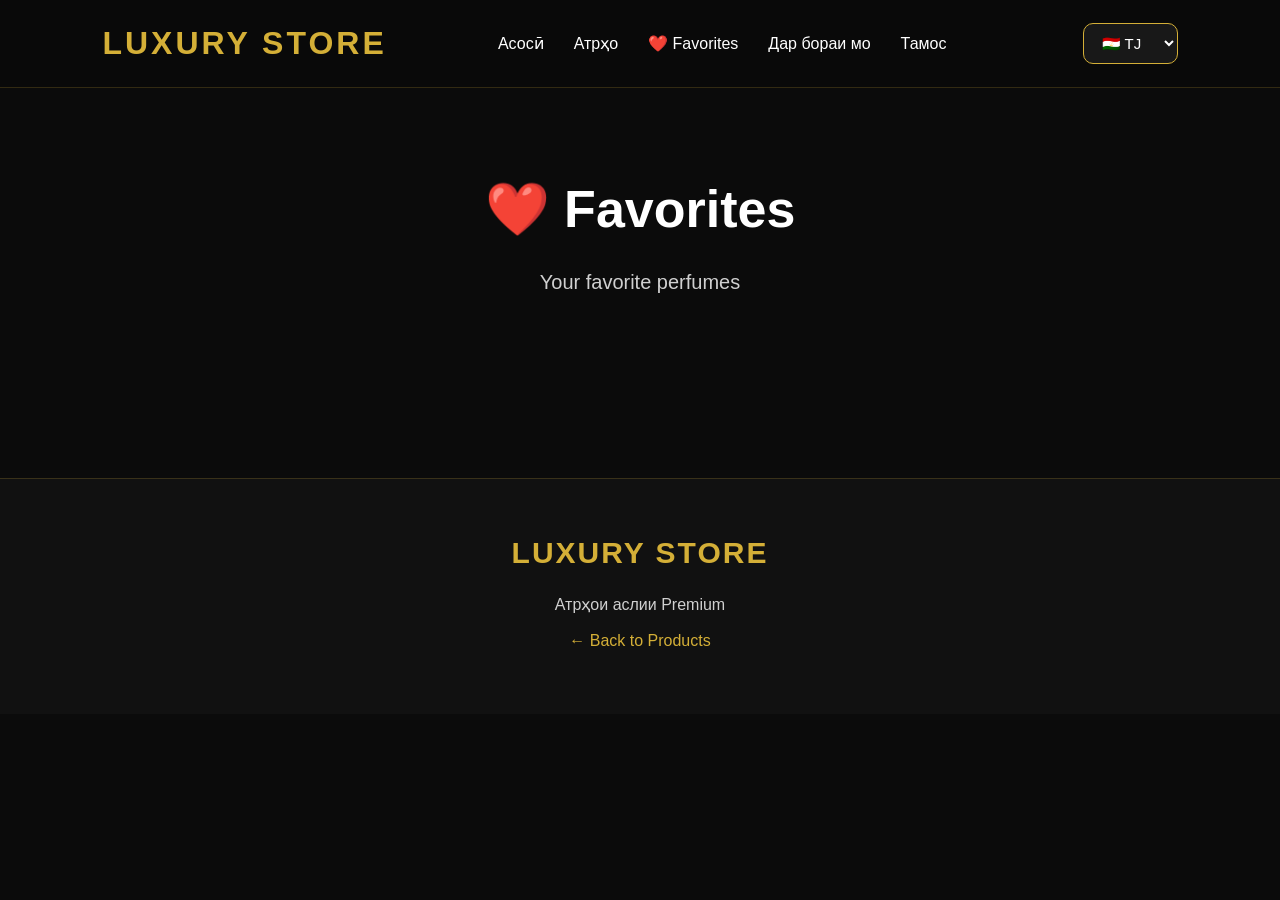
==== favorites.html @ 2065c8db "Update favorites.html" ====
<!DOCTYPE html>
<html lang="tg">

<head>

<meta charset="UTF-8">
<meta name="viewport" content="width=device-width, initial-scale=1.0">

<title>Favorites | LUXURY STORE</title>

<link rel="stylesheet" href="style.css">

</head>

<body>

<header>

<div class="logo">
LUXURY STORE
</div>

<div class="menu-toggle" id="menu-toggle">
☰
</div>

<nav id="nav">

<a href="index.html" id="home">
Асосӣ
</a>

<a href="products.html" id="perfumes">
Атрҳо
</a>

<a href="favorites.html" id="favoritesLink">
❤️ Favorites
</a>

<a href="#about" id="aboutLink">
Дар бораи мо
</a>

<a href="#contact" id="contactLink">
Тамос
</a>

</nav>

<div class="language-box">

<select id="language">
<option value="tj">🇹🇯 TJ</option>
<option value="ru">🇷🇺 RU</option>
<option value="en">🇬🇧 EN</option>
<option value="de">🇩🇪 DE</option>
</select>

</div>

</header>

<section class="hero-small">

<h1 id="favoritesTitle">
❤️ Favorites
</h1>

<p id="favoritesText">
Your favorite perfumes
</p>

</section>

<section class="products" id="favoritesContainer">

</section>

<footer>

<h2>LUXURY STORE</h2>

<p id="footerText">
Original Premium Perfumes
</p>

<p>

<a href="products.html" id="backProducts">
← Back to Products

</a>

</p>

</footer>

<button id="topBtn" onclick="topFunction()">↑</button>

<script src="languages.js"></script>
<script src="script.js"></script>

</body>
</html>
---- style.css ----
/* ===================================
   LUXURY STORE
   PREMIUM STYLE
=================================== */

*{
margin:0;
padding:0;
box-sizing:border-box;
}

html{
scroll-behavior:smooth;
}

body{
font-family:Arial,Helvetica,sans-serif;
background:#0b0b0b;
color:#fff;
line-height:1.6;
overflow-x:hidden;
}

/* ===================================
HEADER
=================================== */

header{
position:sticky;
top:0;
z-index:1000;
display:flex;
justify-content:space-between;
align-items:center;
padding:18px 8%;
background:rgba(10,10,10,.95);
backdrop-filter:blur(15px);
border-bottom:1px solid rgba(212,175,55,.2);
}

.logo{
font-size:32px;
font-weight:700;
letter-spacing:3px;
color:#d4af37;
user-select:none;
}

/* ===================================
NAVIGATION
=================================== */

nav{
display:flex;
align-items:center;
gap:30px;
}

nav a{
color:#fff;
text-decoration:none;
font-size:16px;
font-weight:500;
position:relative;
transition:.3s;
}

nav a:hover{
color:#d4af37;
}

nav a::after{
content:"";
position:absolute;
left:0;
bottom:-6px;
width:0;
height:2px;
background:#d4af37;
transition:.3s;
}

nav a:hover::after{
width:100%;
}

/* ===================================
LANGUAGE
=================================== */

.language-box{
margin-left:25px;
}

.language-box select{
background:#181818;
color:#fff;
border:1px solid #d4af37;
padding:10px 14px;
border-radius:10px;
cursor:pointer;
font-size:15px;
outline:none;
transition:.3s;
}

.language-box select:hover{
border-color:#f2c94c;
}

/* ===================================
MOBILE MENU
=================================== */

.menu-toggle{
display:none;
font-size:30px;
cursor:pointer;
color:#d4af37;
user-select:none;
}

/* ===================================
HERO
=================================== */

.hero{
position:relative;
display:flex;
justify-content:center;
align-items:center;
text-align:center;
padding:120px 8%;
min-height:85vh;
overflow:hidden;
}

.hero-content{
position:relative;
z-index:2;
max-width:900px;
}

.hero h1{
font-size:64px;
letter-spacing:3px;
margin-bottom:20px;
}

.hero p{
font-size:22px;
color:#d0d0d0;
margin-bottom:45px;
}

.hero-buttons{
display:flex;
justify-content:center;
gap:20px;
flex-wrap:wrap;
}

/* ===================================
BUTTONS
=================================== */

.btn,
.btn2{
display:inline-flex;
justify-content:center;
align-items:center;
padding:15px 34px;
border-radius:12px;
font-size:17px;
font-weight:bold;
text-decoration:none;
transition:.35s;
}

.btn{
background:#d4af37;
color:#000;
}

.btn:hover{
background:#f2c94c;
transform:translateY(-4px);
}

.btn2{
background:transparent;
border:2px solid #d4af37;
color:#fff;
}

.btn2:hover{
background:#d4af37;
color:#000;
transform:translateY(-4px);
}

.hero::before{
content:"";
position:absolute;
width:520px;
height:520px;
background:#d4af37;
filter:blur(220px);
opacity:.08;
top:-160px;
right:-160px;
}

.hero::after{
content:"";
position:absolute;
width:460px;
height:460px;
background:#ffffff;
filter:blur(250px);
opacity:.03;
bottom:-170px;
left:-170px;
}
/* ===================================
BRANDS
=================================== */

.brands{
padding:90px 8%;
text-align:center;
}

.brands h2{
font-size:38px;
margin-bottom:45px;
color:#d4af37;
}

.brand-grid{
display:grid;
grid-template-columns:repeat(4,1fr);
gap:25px;
}

.brand-grid div{
background:#171717;
border:1px solid rgba(212,175,55,.15);
padding:28px;
border-radius:16px;
font-size:20px;
font-weight:bold;
transition:.35s;
}

.brand-grid div:hover{
transform:translateY(-8px);
border-color:#d4af37;
box-shadow:0 12px 30px rgba(212,175,55,.18);
}

/* ===================================
ABOUT
=================================== */

.about{
padding:90px 8%;
}

.about h2{
text-align:center;
font-size:38px;
margin-bottom:50px;
color:#d4af37;
}

.about-grid{
display:grid;
grid-template-columns:repeat(3,1fr);
gap:30px;
}

.box{
background:#171717;
border:1px solid rgba(212,175,55,.15);
padding:35px;
border-radius:18px;
transition:.35s;
}

.box:hover{
transform:translateY(-8px);
border-color:#d4af37;
box-shadow:0 12px 30px rgba(212,175,55,.18);
}

.box h3{
font-size:24px;
margin-bottom:18px;
}

.box p{
font-size:17px;
line-height:1.8;
color:#d0d0d0;
}

/* ===================================
PRODUCTS
=================================== */

.hero-small{
padding:80px 8% 40px;
text-align:center;
}

.hero-small h1{
font-size:52px;
margin-bottom:15px;
}

.hero-small p{
font-size:20px;
color:#d0d0d0;
}

.products{
max-width:1500px;
margin:60px auto;
padding:0 8%;
display:grid;
grid-template-columns:repeat(3,1fr);
gap:35px;
}

.product{
background:#171717;
border:1px solid rgba(212,175,55,.18);
border-radius:20px;
overflow:hidden;
display:flex;
flex-direction:column;
transition:.35s;
position:relative;
}
.product::before{

content:"";

position:absolute;

top:0;
left:-100%;

width:100%;
height:100%;

background:linear-gradient(
90deg,
transparent,
rgba(212,175,55,.18),
transparent
);

transition:.7s;

pointer-events:none;

}

.product:hover{
transform:translateY(-8px);
border-color:#d4af37;
box-shadow:0 15px 35px rgba(212,175,55,.22);
}
.product:hover::before{
left:100%;
}

.product img{
width:100%;
aspect-ratio:3/4;
object-fit:cover;
display:block;
transition:.4s;
}
.favorite{

position:absolute;
top:15px;
right:15px;

width:42px;
height:42px;

display:flex;
justify-content:center;
align-items:center;

background:rgba(0,0,0,.65);
backdrop-filter:blur(8px);

border:1px solid rgba(212,175,55,.3);
border-radius:50%;

font-size:24px;
color:#fff;

cursor:pointer;

transition:.3s;

user-select:none;

z-index:10;

}

.favorite:hover{

background:#d4af37;
color:#000;

transform:scale(1.1);

}

.favorite.active{

background:#d4af37;
color:#000;

}
.product:hover img{
transform:scale(1.04);
}

.product h2{

padding:22px 20px 10px;

font-size:27px;

font-weight:700;

color:#d4af37;

text-align:center;

letter-spacing:1px;

}

.product p{

padding:0 20px;

margin-top:5px;

margin-bottom:10px;

text-align:center;

font-size:17px;

color:#bfbfbf;

flex:1;

}

.product .btn{

margin:20px;

width:calc(100% - 40px);

border-radius:12px;

font-size:16px;

font-weight:bold;

}
/* ===================================
FOOTER
=================================== */

footer{
margin-top:80px;
padding:50px 8%;
background:#111;
text-align:center;
border-top:1px solid rgba(212,175,55,.2);
}

footer h2{
font-size:30px;
color:#d4af37;
margin-bottom:15px;
letter-spacing:2px;
}

footer p{
margin:10px 0;
color:#d0d0d0;
}

footer a{
color:#d4af37;
text-decoration:none;
transition:.3s;
}

footer a:hover{
color:#f2c94c;
}

/* ===================================
BACK TO TOP
=================================== */

#topBtn{
position:fixed;
right:25px;
bottom:25px;
display:none;
justify-content:center;
align-items:center;
width:52px;
height:52px;
border:none;
border-radius:50%;
background:#d4af37;
color:#000;
font-size:22px;
font-weight:bold;
cursor:pointer;
box-shadow:0 8px 20px rgba(0,0,0,.35);
transition:.3s;
z-index:999;
}

#topBtn:hover{
background:#f2c94c;
transform:translateY(-4px);
}

/* ===================================
ANIMATION
=================================== */

.box,
.product,
.brand-grid div{
opacity:0;
transform:translateY(40px);
transition:.6s;
}

.show{
opacity:1 !important;
transform:translateY(0) !important;
}

/* ===================================
TABLET
=================================== */

@media (max-width:992px){

.hero h1{
font-size:48px;
}

.hero p{
font-size:20px;
}

.brand-grid{
grid-template-columns:repeat(2,1fr);
}

.about-grid{
grid-template-columns:1fr;
}

.products{
grid-template-columns:repeat(2,1fr);
}

}

/* ===================================
MOBILE
=================================== */

@media (max-width:768px){

header{
padding:18px 5%;
flex-wrap:wrap;
}

.menu-toggle{
display:block;
}

nav{
display:none;
width:100%;
margin-top:20px;
flex-direction:column;
gap:18px;
}

nav.active{
display:flex;
}

.language-box{
width:100%;
margin:15px 0 0;
}

.language-box select{
width:100%;
}

.hero{
padding:90px 5%;
min-height:70vh;
}

.hero h1{
font-size:38px;
}

.hero p{
font-size:18px;
}

.hero-buttons{
flex-direction:column;
}

.btn,
.btn2{
width:100%;
}

.brand-grid{
grid-template-columns:1fr;
}

.products{
grid-template-columns:1fr;
padding:0 5%;
}

.hero-small{
padding:60px 5% 30px;
}

.hero-small h1{
font-size:36px;
}

.hero-small p{
font-size:18px;
}

.logo{
font-size:26px;
}

}
/* ===================================
COOKIES BANNER
=================================== */

.cookie-banner{

position:fixed;
left:20px;
right:20px;
bottom:20px;

background:#171717;
border:1px solid rgba(212,175,55,.25);
border-radius:18px;

padding:20px;

display:none;
justify-content:space-between;
align-items:center;
gap:20px;

z-index:2000;

box-shadow:0 15px 35px rgba(0,0,0,.4);

}

.cookie-text{

font-size:16px;
color:#d0d0d0;

}

.cookie-buttons{

display:flex;
gap:15px;
flex-wrap:wrap;

}

@media(max-width:768px){

.cookie-banner{

flex-direction:column;
text-align:center;

}

.cookie-buttons{

width:100%;
justify-content:center;

}

}
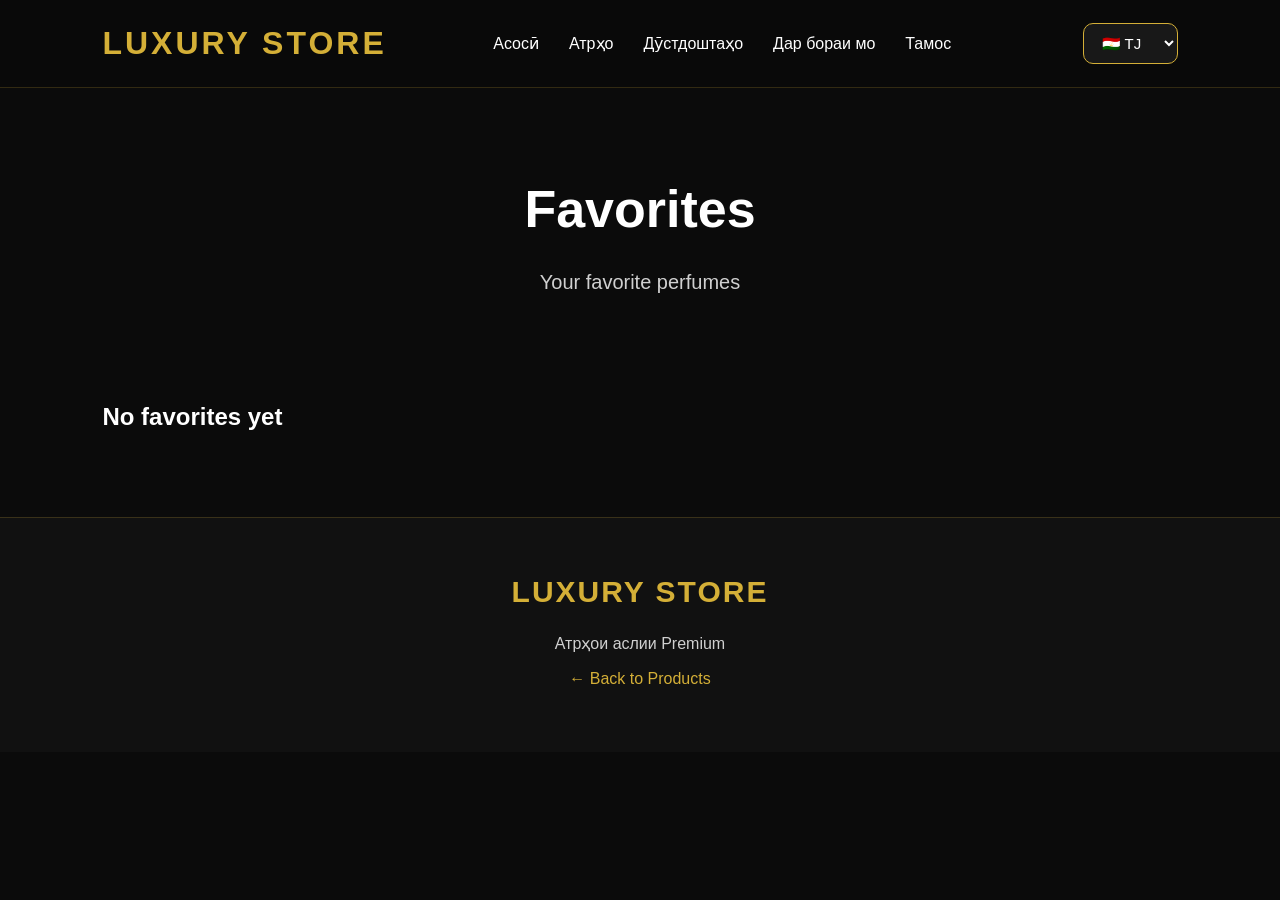
==== commit e4d45649: "Update favorites.html" ====
--- a/favorites.html
+++ b/favorites.html
@@ -35,7 +35,7 @@
 </a>
 
 <a href="favorites.html" id="favoritesLink">
-❤️ Favorites
+ Favorites
 </a>
 
 <a href="#about" id="aboutLink">
@@ -64,7 +64,7 @@
 <section class="hero-small">
 
 <h1 id="favoritesTitle">
-❤️ Favorites
+ Favorites
 </h1>
 
 <p id="favoritesText">
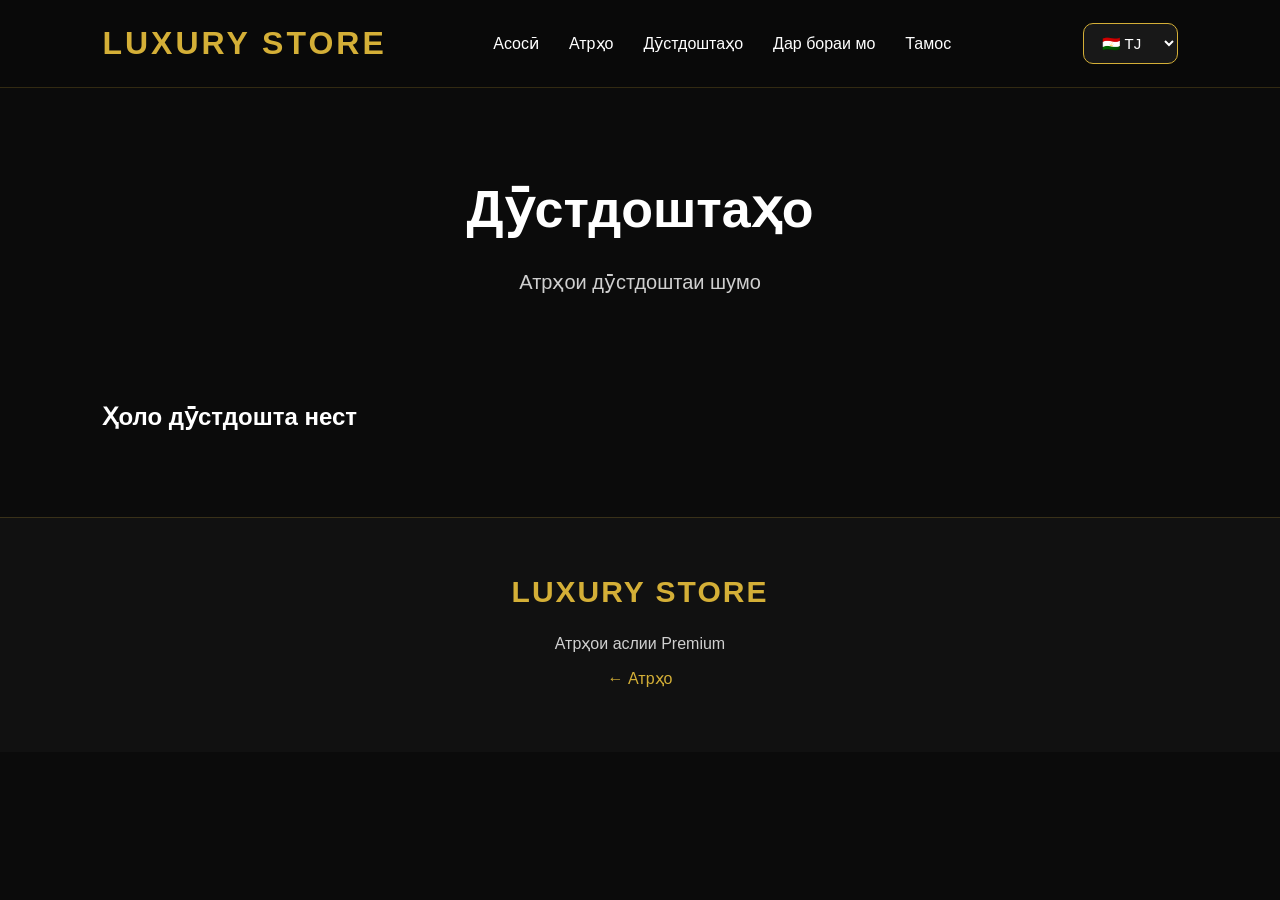
==== commit c50727ff: "Update favorites.html" ====
--- a/favorites.html
+++ b/favorites.html
@@ -77,7 +77,7 @@
 
 </section>
 
-<footer>
+<footer id="contact">
 
 <h2>LUXURY STORE</h2>
 
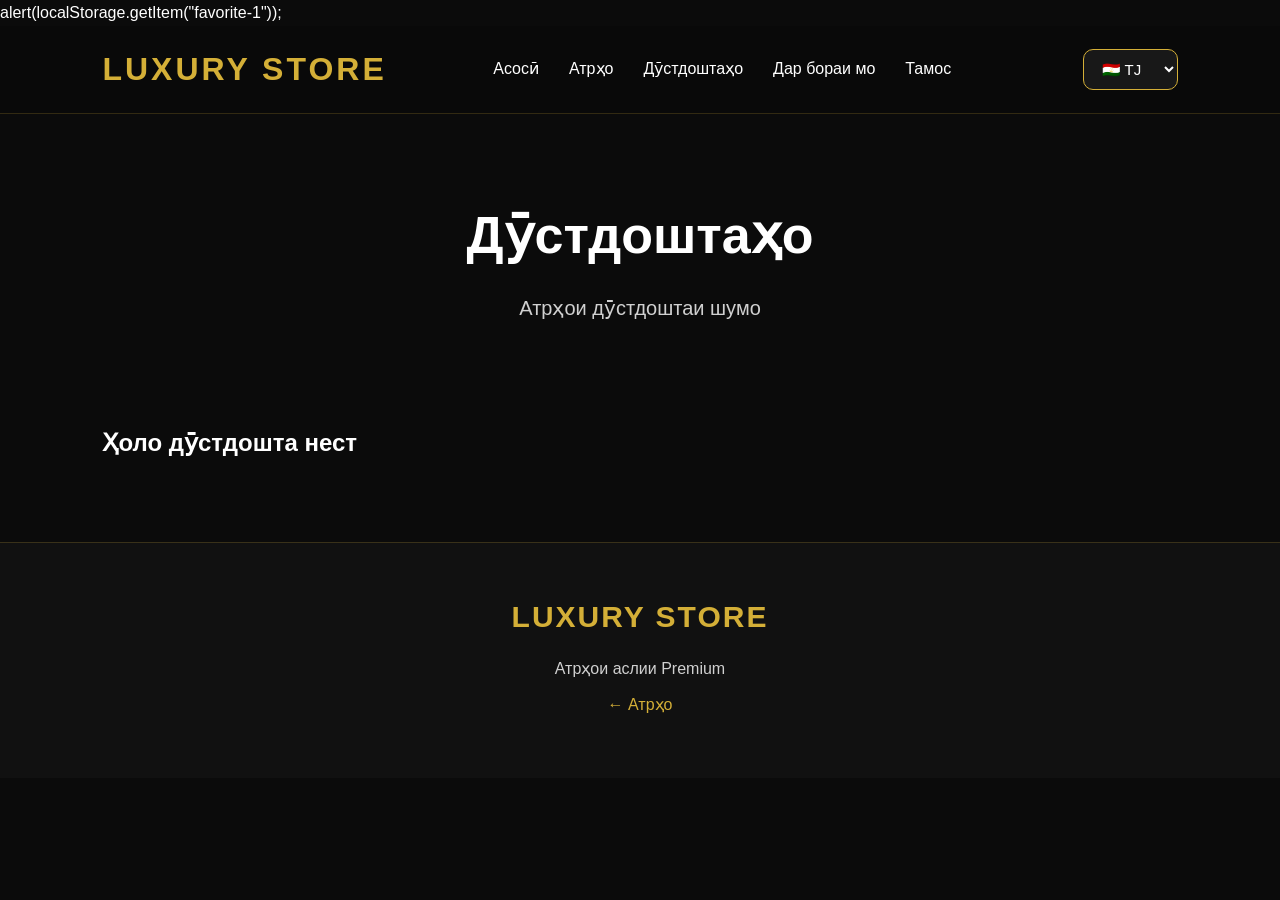
==== commit 04200904: "Update favorites.html" ====
--- a/favorites.html
+++ b/favorites.html
@@ -1,3 +1,4 @@
+alert(localStorage.getItem("favorite-1"));
 <!DOCTYPE html>
 <html lang="tg">
 
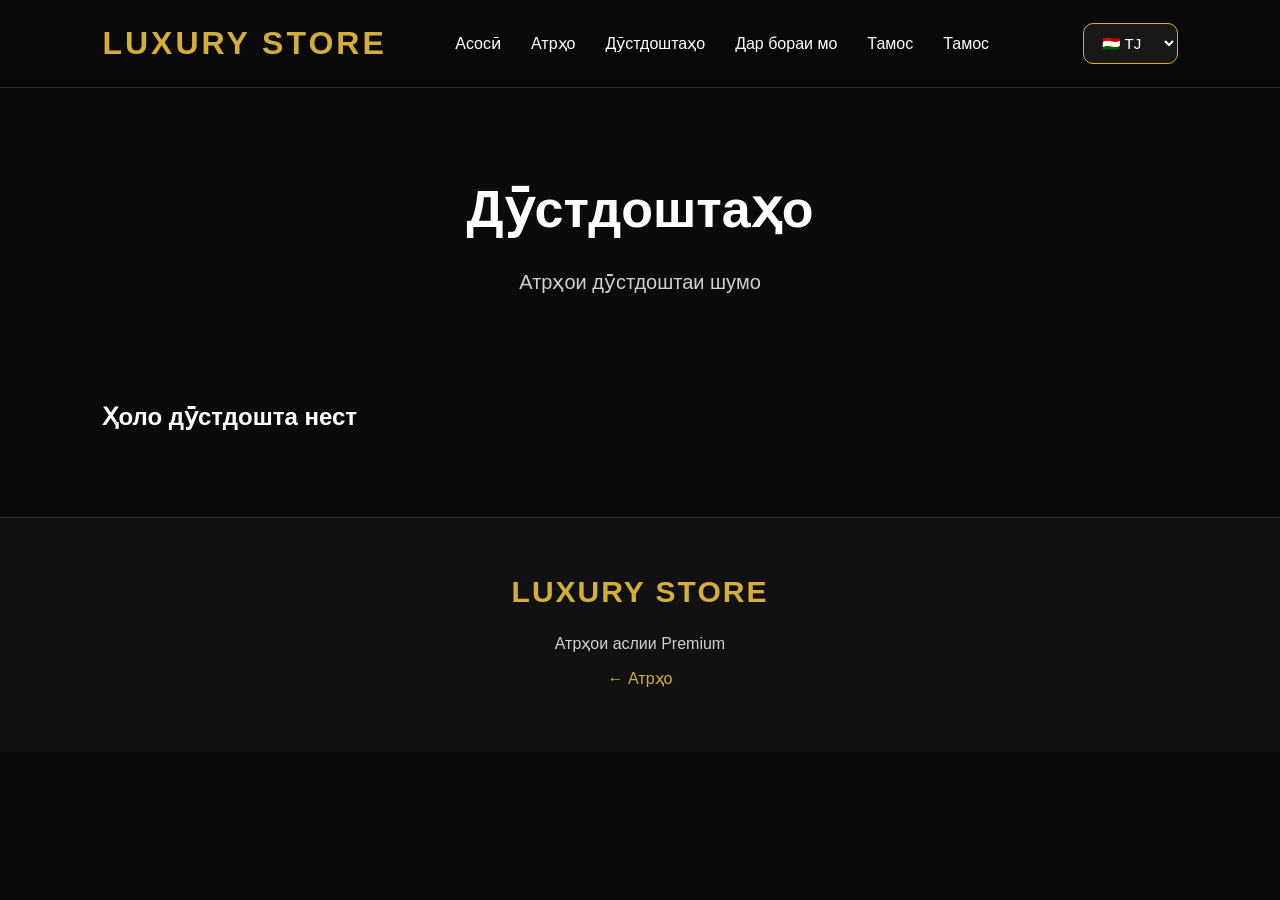
==== commit 94f9cbc8: "Update favorites.html" ====
--- a/favorites.html
+++ b/favorites.html
@@ -1,4 +1,3 @@
-alert(localStorage.getItem("favorite-1"));
 <!DOCTYPE html>
 <html lang="tg">
 
@@ -39,8 +38,9 @@
  Favorites
 </a>
 
-<a href="#about" id="aboutLink">
-Дар бораи мо
+<a href="index.html#about" id="aboutLink">Дар бораи мо</a>
+
+<a href="index.html#contact" id="contactLink">Тамос</a>
 </a>
 
 <a href="#contact" id="contactLink">
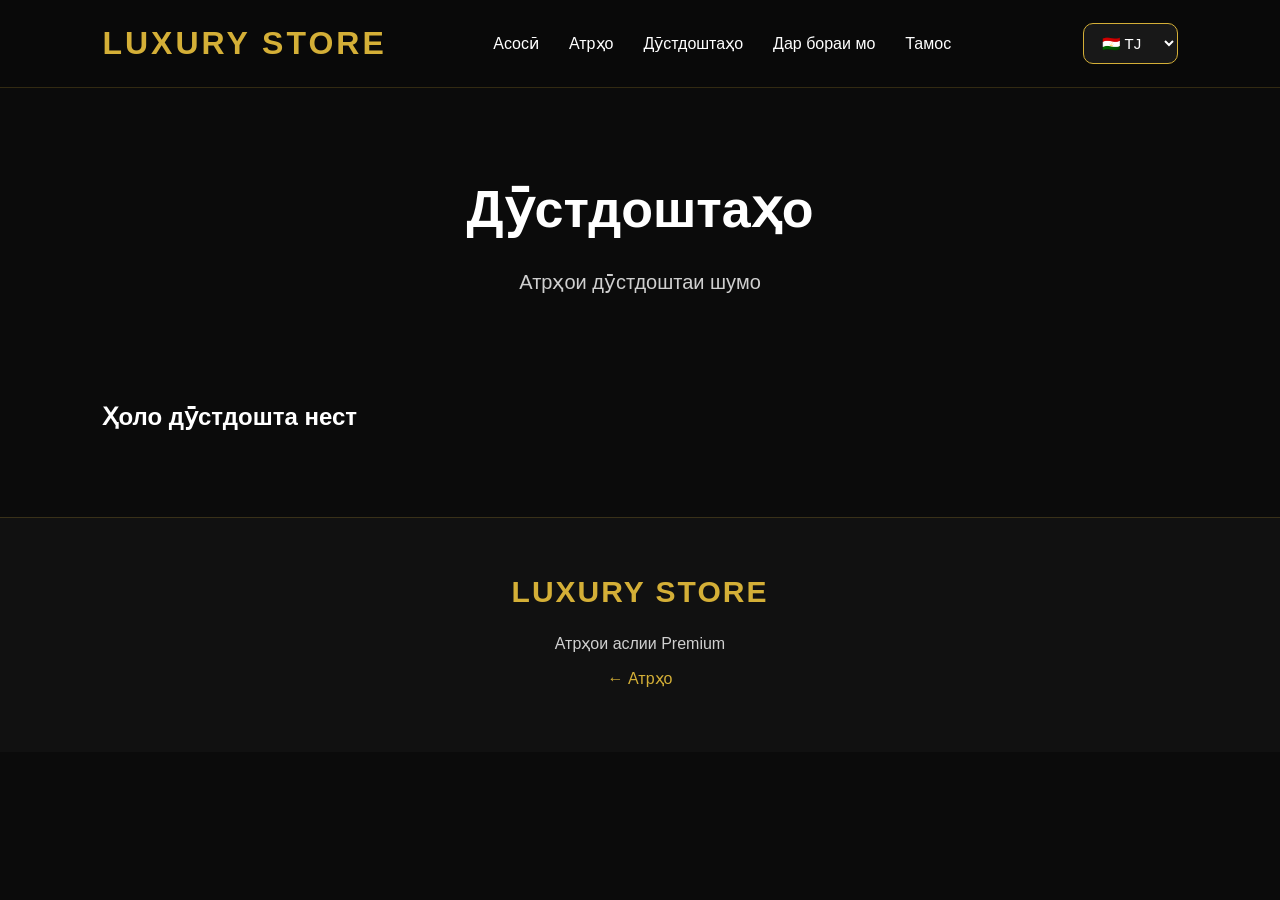
==== commit b5779cdf: "Update favorites.html" ====
--- a/favorites.html
+++ b/favorites.html
@@ -39,12 +39,8 @@
 </a>
 
 <a href="index.html#about" id="aboutLink">Дар бораи мо</a>
-
-<a href="index.html#contact" id="contactLink">Тамос</a>
-</a>
-
-<a href="#contact" id="contactLink">
-Тамос
+<a href="index.html#contact" id="contactLink">
+    Тамос
 </a>
 
 </nav>
--- a/style.css
+++ b/style.css
@@ -417,12 +417,13 @@
 }
 
 .favorite:hover{
-
-background:#d4af37;
-color:#000;
-
-transform:scale(1.1);
-
+    background:#d4af37;
+    color:#000;
+    transform:scale(1.15);
+}
+
+.favorite:active{
+    transform:scale(.9);
 }
 
 .favorite.active{
@@ -735,3 +736,8 @@
 }
 
 }
+.remove-animation{
+    opacity:0;
+    transform:scale(.8);
+    transition:.35s;
+}
